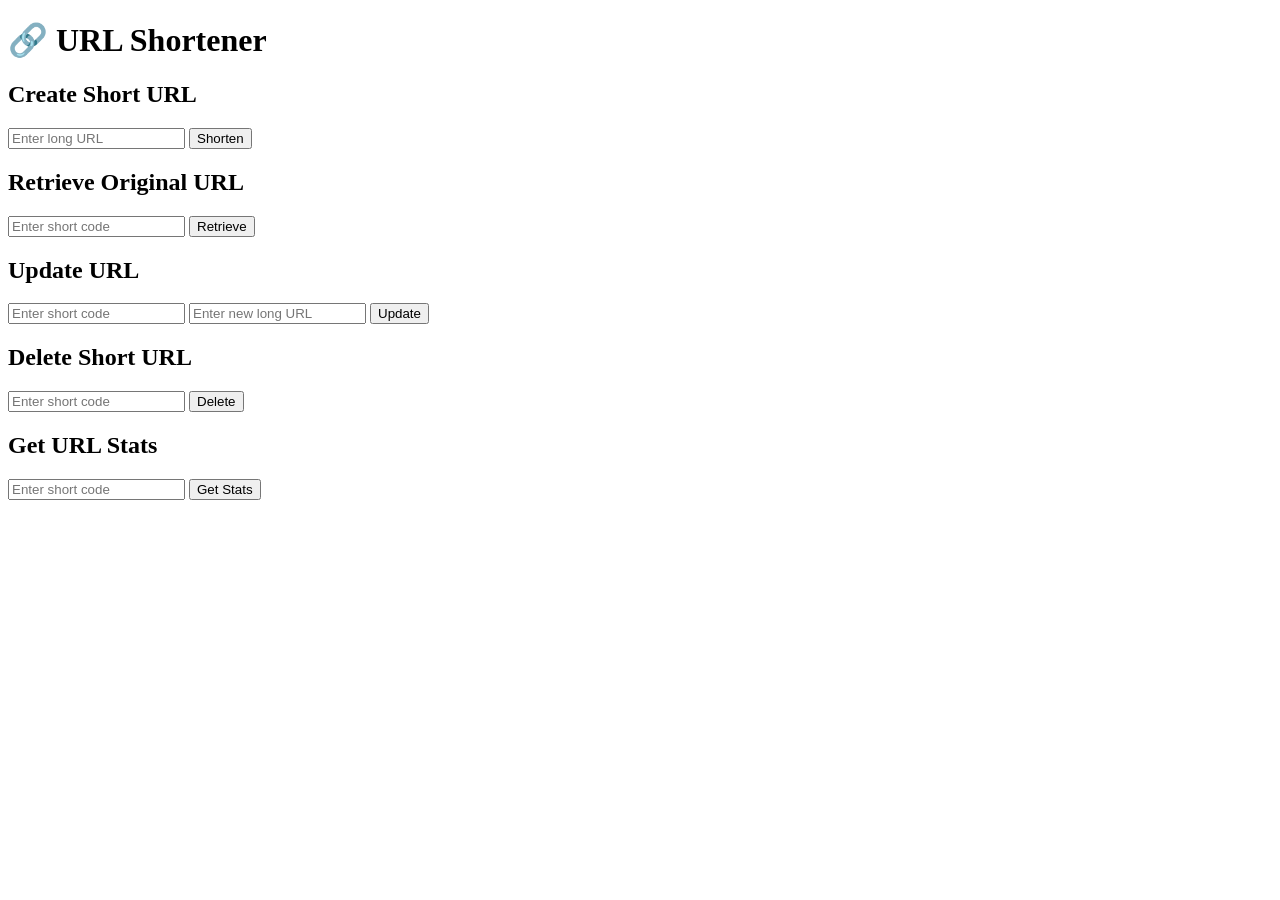
==== templates/index.html @ 676fac88 "Adding Html file" ====
<!DOCTYPE html>
<html lang="en">
<head>
    <meta charset="UTF-8">
    <title>URL Shortener</title>
    <link rel="stylesheet" href="{{ url_for('static', filename='style.css') }}">
</head>
<body>
    <div class="container">
        <h1>🔗 URL Shortener</h1>

        <!-- Create -->
        <section>
            <h2>Create Short URL</h2>
            <form id="createForm">
                <input type="text" id="createUrl" placeholder="Enter long URL" required>
                <button type="submit">Shorten</button>
            </form>
            <div class="response" id="createResponse"></div>
        </section>

        <!-- Retrieve -->
        <section>
            <h2>Retrieve Original URL</h2>
            <form id="retrieveForm">
                <input type="text" id="retrieveCode" placeholder="Enter short code" required>
                <button type="submit">Retrieve</button>
            </form>
            <div class="response" id="retrieveResponse"></div>
        </section>

        <!-- Update -->
        <section>
            <h2>Update URL</h2>
            <form id="updateForm">
                <input type="text" id="updateCode" placeholder="Enter short code" required>
                <input type="text" id="newUrl" placeholder="Enter new long URL" required>
                <button type="submit">Update</button>
            </form>
            <div class="response" id="updateResponse"></div>
        </section>

        <!-- Delete -->
        <section>
            <h2>Delete Short URL</h2>
            <form id="deleteForm">
                <input type="text" id="deleteCode" placeholder="Enter short code" required>
                <button type="submit">Delete</button>
            </form>
            <div class="response" id="deleteResponse"></div>
        </section>

        <!-- Stats -->
        <section>
            <h2>Get URL Stats</h2>
            <form id="statsForm">
                <input type="text" id="statsCode" placeholder="Enter short code" required>
                <button type="submit">Get Stats</button>
            </form>
            <div class="response" id="statsResponse"></div>
        </section>
    </div>

    <script>
        // Create
        document.getElementById("createForm").addEventListener("submit", async (e) => {
            e.preventDefault();
            const url = document.getElementById("createUrl").value;
            const res = await fetch('/shorten', {
                method: 'POST',
                headers: { 'Content-Type': 'application/json' },
                body: JSON.stringify({ url })
            });
            const data = await res.json();
            document.getElementById("createResponse").innerText = JSON.stringify(data, null, 2);
        });

        // Retrieve
        document.getElementById("retrieveForm").addEventListener("submit", async (e) => {
            e.preventDefault();
            const code = document.getElementById("retrieveCode").value;
            const res = await fetch(`/shorten/${code}`);
            const data = await res.json();
            document.getElementById("retrieveResponse").innerText = JSON.stringify(data, null, 2);
        });

        // Update
        document.getElementById("updateForm").addEventListener("submit", async (e) => {
            e.preventDefault();
            const code = document.getElementById("updateCode").value;
            const newUrl = document.getElementById("newUrl").value;
            const res = await fetch(`/shorten/${code}`, {
                method: 'PUT',
                headers: { 'Content-Type': 'application/json' },
                body: JSON.stringify({ url: newUrl })
            });
            const data = await res.json();
            document.getElementById("updateResponse").innerText = JSON.stringify(data, null, 2);
        });

        // Delete
        document.getElementById("deleteForm").addEventListener("submit", async (e) => {
            e.preventDefault();
            const code = document.getElementById("deleteCode").value;
            const res = await fetch(`/shorten/${code}`, { method: 'DELETE' });
            document.getElementById("deleteResponse").innerText =
                res.status === 204 ? "Deleted successfully!" : "Not found!";
        });

        // Stats
        document.getElementById("statsForm").addEventListener("submit", async (e) => {
            e.preventDefault();
            const code = document.getElementById("statsCode").value;
            const res = await fetch(`/shorten/${code}/stats`);
            const data = await res.json();
            document.getElementById("statsResponse").innerText = JSON.stringify(data, null, 2);
        });
    </script>
</body>
</html>
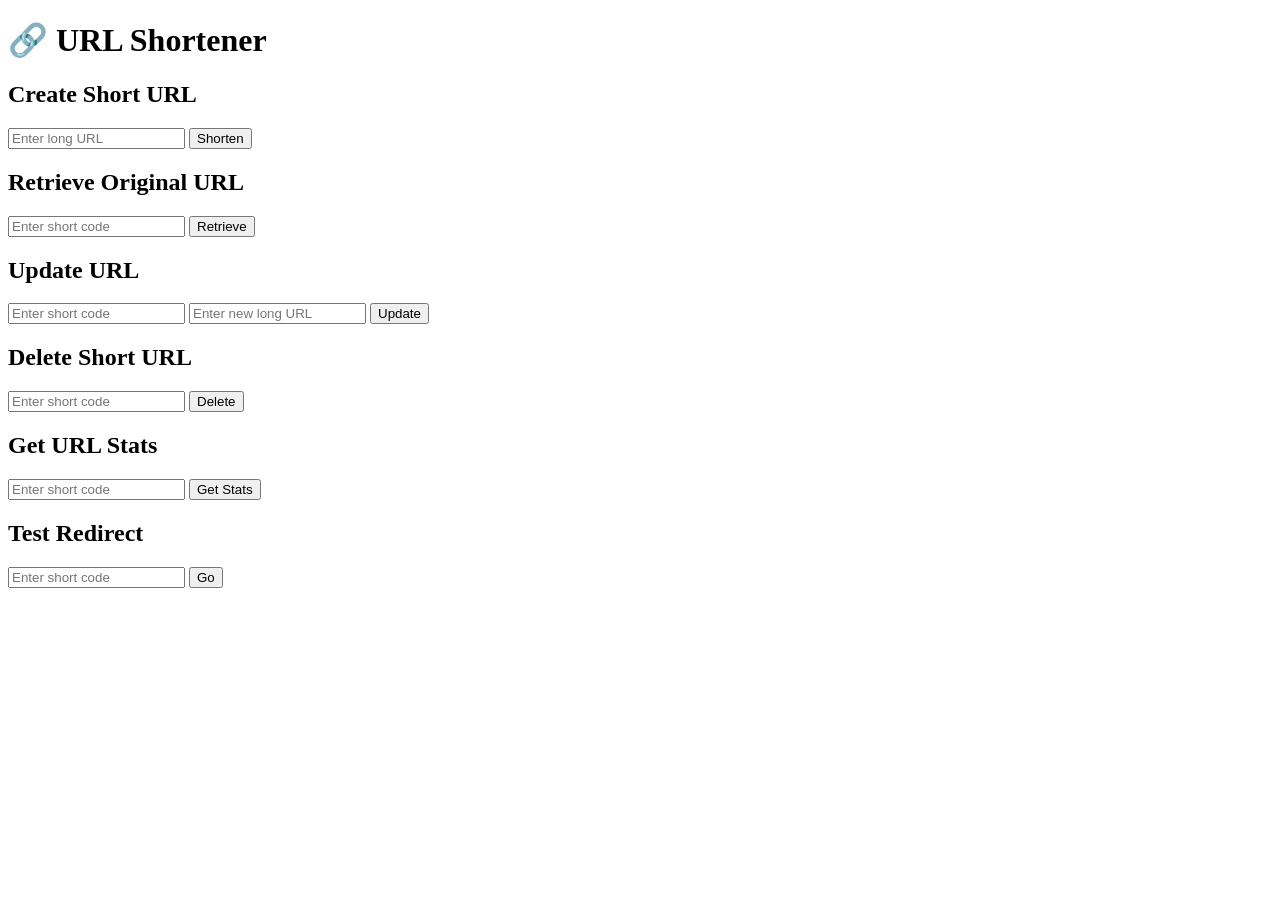
==== commit 8c7685ed: "ADD test url entry field" ====
--- a/templates/index.html
+++ b/templates/index.html
@@ -59,9 +59,29 @@
             </form>
             <div class="response" id="statsResponse"></div>
         </section>
+
+        <!-- Redirect -->
+        <section>
+            <h2>Test Redirect</h2>
+            <form id="redirectForm">
+                <input type="text" id="redirectCode" placeholder="Enter short code" required>
+                <button type="submit">Go</button>
+            </form>
+        </section>
     </div>
 
+        
+
+
     <script>
+
+        // Redirect
+        document.getElementById("redirectForm").addEventListener("submit", async (e) => {
+            e.preventDefault();
+            const code = document.getElementById("redirectCode").value;
+            window.location.href = `/r/${code}`;
+        });
+        
         // Create
         document.getElementById("createForm").addEventListener("submit", async (e) => {
             e.preventDefault();
